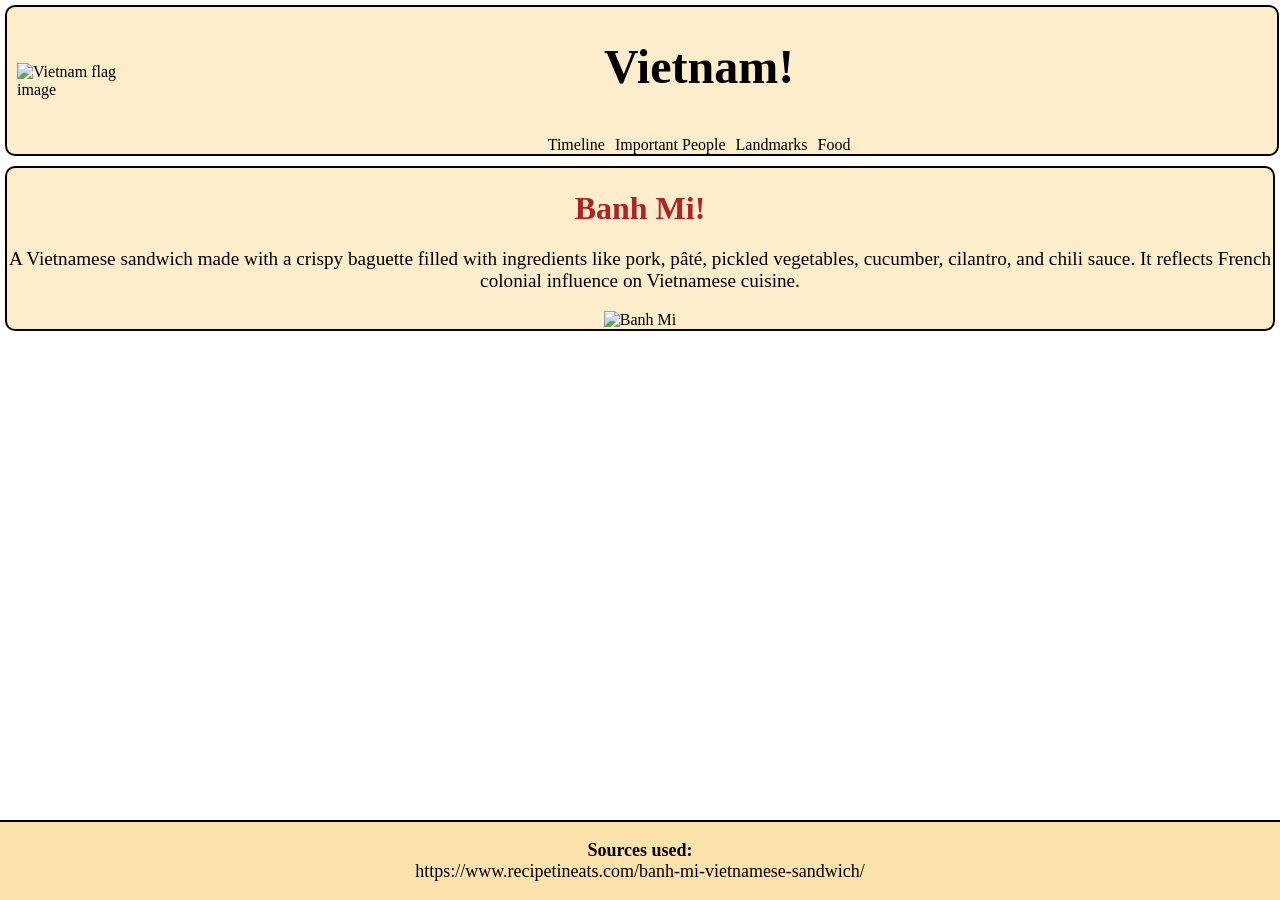
==== banhMi.html @ fefd3bcd "Merge pull request #3 from JacksonBrink60/dev Added new info and footers." ====
<!DOCTYPE html>
<html lang="en">
<head>
    <meta charset="UTF-8">
    <meta name="viewport" content="width=device-width, initial-scale=1.0">
    <title>Banh Mi</title>
    <link rel="stylesheet" href="styles.css">
</head>
<body>
    <div class="content-all">
        <div class="nav-bar">
        <img
          src="https://cdn.britannica.com/41/4041-050-BB4577F8/Flag-Vietnam.jpg"
          alt="Vietnam flag image"
        />
        <div class="nav-content">
          <div class="nav-header">
            <h1 style="font-size: 3em"><a href="index.html">Vietnam!</a></h1>
          </div>
          <div class="nav-selection">
            <div class="dropdown"><a href="/timeline.html">Timeline</a></div>
            <!--Only a dropdown class so that it doesn't look wonky. This will be where the timeline will be so a dropdown is not necessary-->
            <div class="dropdown">
              Important People
              <div class="dropdown-content">
                <ul>
                  <li><a href="/HoChiMinh.html">Ho Chi Minh</a></li>
                  <li><a href="/TrungSIsters.html">The Trung Sisters</a></li>
                  <li><a href="/TranHungDao.html">Tran Hung Dao</a></li>
                  <li><a href="#">Person of interest</a></li>
                </ul>
              </div>
            </div>
            <div class="dropdown">
              Landmarks
              <div class="dropdown-content">
                <ul>
                  <li><a href="/imperialCitadel.html">Imperial Citadel of Thang Long</a></li>
                  <li><a href="/cuChi.html">Cu Chi Tunnels</a></li>
                  <li><a href="/huImperial.html">Hue Imperial Citadel</a></li>
                  <li><a href="/mySon.html">My Son Sanctuary</a></li>
                </ul>
              </div>
            </div>
            <div class="dropdown">
              Food
              <div class="dropdown-content">
                <ul>
                  <li><a href="/pho.html">Pho</a></li>
                  <li><a href="/banhMi.html">Banh Mi</a></li>
                  <li><a href="/bunCha.html">Bun Cha</a></li>
                </ul>
              </div>
            </div>
          </div>
        </div>
      </div>
      <main>
        <div class="container">
            <h1>Banh Mi!</h1>
            <div class="picture-container">
                <p style="font-size: larger;">
                    A Vietnamese sandwich made with a crispy baguette filled with ingredients like pork, pâté, pickled vegetables, cucumber, cilantro, and chili sauce. It reflects French colonial influence on Vietnamese cuisine.
                </p>
                <img src="https://www.allrecipes.com/thmb/HTJHVC_LYKmXaMF54dhe2gZQkNI=/1500x0/filters:no_upscale():max_bytes(150000):strip_icc()/roasted-pork-banh-mi-vietnamese-sandwitch-ddmfs-3X4-0332-cfb4d2e149e7476ab2a2b4030c543f1b.jpg" alt="Banh Mi">
            </div>
        </div>
      </main>
      <div><br><br><br><br></div>
    </div>
    <footer>
        <p><strong>Sources used: </strong><br><a href="https://www.recipetineats.com/banh-mi-vietnamese-sandwich/" target="_blank">https://www.recipetineats.com/banh-mi-vietnamese-sandwich/</a></p>
    </footer>
</body>
</html>
---- styles.css ----
a {
  color: black;
  text-decoration: none;
}

a:visited {
  color: black;
}

h1 {
  color: #b22222;
}

p {
  font-size: large;
}

.dropdown:hover .dropdown-content {
  display: block;
}

.dropdown-content {
  display: none;
  position: absolute;
  border: 2px solid black;
  background-color: white;
  z-index: 99;
  width: max-content;
}

.dropdown-content ul li:hover {
  background-color: rgb(192, 192, 192);
}

.dropdown-content ul {
  list-style-type: none;
  margin: 0;
  padding: 0;
}

.dropdown {
  position: relative;
  margin-top: 10px;
}

.nav-selection {
  display: flex;
  align-items: center;
  margin-left: 5px;
  margin-right: 5px;
}

.nav-selection div {
  margin-left: 5px;
  margin-right: 5px;
}

.nav-bar {
  width: 100%;
  border: 2px solid black;
  border-radius: 10px;
  display: flex;
  align-items: center;
  justify-content: flex-start;
  background-color: #fde3ab9f;
}

.nav-content {
  display: flex;
  flex-direction: column;
  justify-content: center;
  align-items: center;
}

.nav-bar img {
  max-width: 10%;
  height: auto;
  margin-right: 31%;
  margin-left: 10px;
}

main {
  margin-left: auto;
  margin-right: auto;
  margin-top: 10px;
  margin-bottom: 10px;
  border: 2px solid black;
  border-radius: 10px;
  background-color: #fde3ab9f;
}

.container {
  text-align: center;
}

.pic-container {
  display: flex;
}

.pic-container img {
  width: 20%;
  border-radius: 2px;
  margin: 10px;
  margin-right: 0;
}

.timeline-header {
  text-align: center;
  padding: 50px 20px;
  background: #b22222;
  color: white;
}

.timeline-header h1 {
  font-size: 3rem;
  margin-bottom: 10px;
}

.timeline {
  position: relative;
  max-width: 1200px;
  margin: 50px auto;
  padding: 20px 0;
}

/* Vertical Line */
.timeline::after {
  content: "";
  position: absolute;
  width: 6px;
  background: #b22222;
  top: 0;
  bottom: 0;
  left: 50%;
  margin-left: -3px;
  border-radius: 5px;
}

.container-timeline {
  position: relative;
  width: 50%;
  padding: 20px 40px;
}

.container-timeline.left {
  left: -76px;
}

.container-timeline.right {
  left: 50%;
}

/* Timeline dots */
.container-timeline::after {
  content: "";
  position: absolute;
  width: 22px;
  height: 22px;
  right: -11px;
  background: white;
  border: 4px solid #b22222;
  top: 40px;
  border-radius: 50%;
  z-index: 10;
}

.container-timeline.right::after {
  left: -15px;
}

.content {
  background: white;
  padding: 20px;
  border-radius: 12px;
  box-shadow: 0 4px 12px rgba(0, 0, 0, 0.15);
}

.content h2 {
  color: #b22222;
  margin-bottom: 10px;
}

.content img {
  width: 100%;
  border-radius: 10px;
  margin-bottom: 15px;
  object-fit: cover;
}

/* Mobile */
@media screen and (max-width: 768px) {
  .container {
    width: 100%;
    padding-left: 70px;
    padding-right: 20px;
  }

  .container-timeline.left div.content {
    width: 70%;
    margin-left: 20%;
  }

  .container-timeline.right div.content {
    width: 70%;
    margin-right: 20%;
  }

  .container.right {
    left: 0;
  }

  .container.left::after,
  .container.right::after {
    left: 19px;
  }
}

footer{
  text-align: center;
  background-color: #fde3ab;
  border-top: 2px solid black;
  bottom: 0;
  position: fixed;
  width: 100%;
  z-index: 98;
}

body{
  margin: 0;
}

.content-all{
  padding: 5px;
}
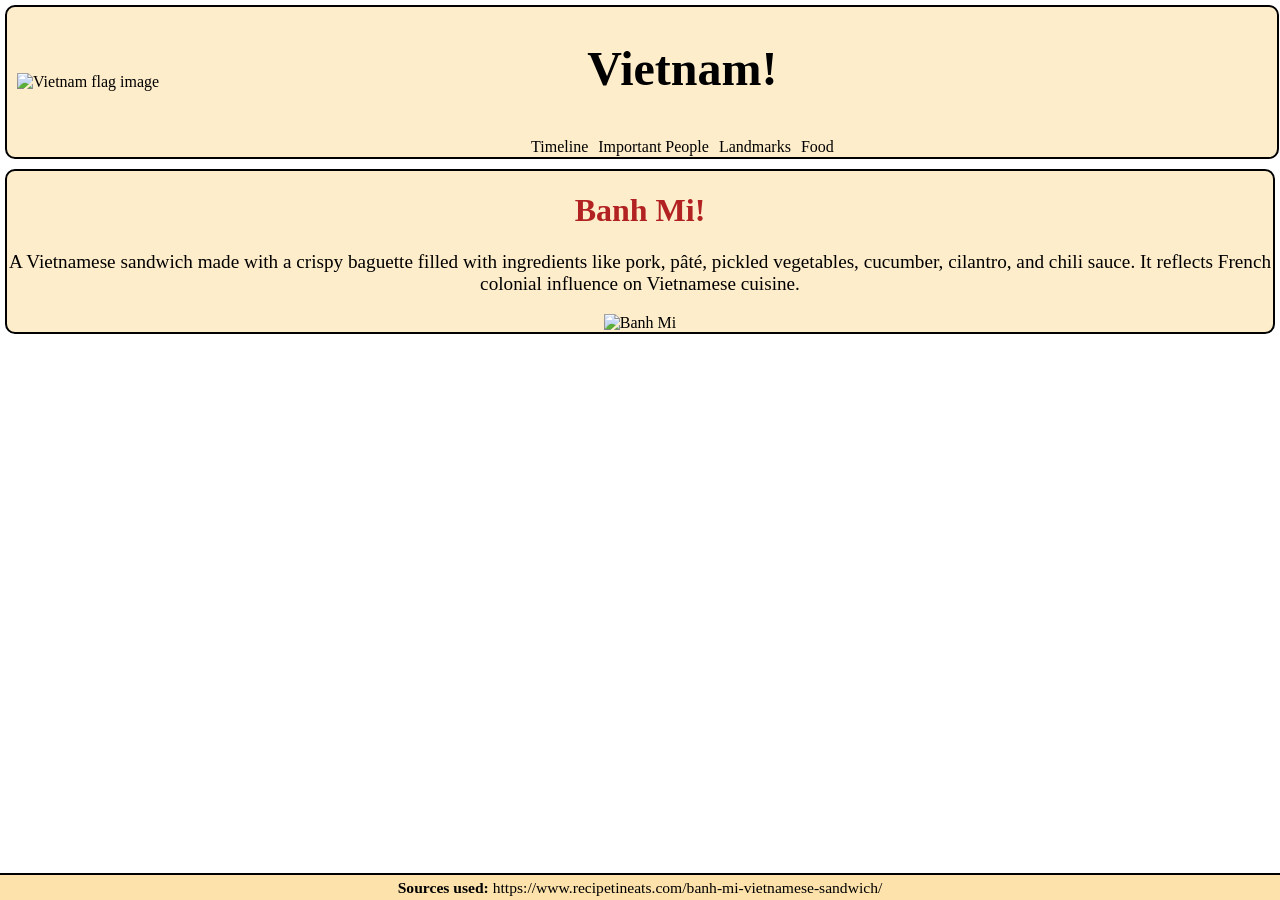
==== commit 29a70900: "footer work" ====
--- a/banhMi.html
+++ b/banhMi.html
@@ -69,7 +69,7 @@
       <div><br><br><br><br></div>
     </div>
     <footer>
-        <p><strong>Sources used: </strong><br><a href="https://www.recipetineats.com/banh-mi-vietnamese-sandwich/" target="_blank">https://www.recipetineats.com/banh-mi-vietnamese-sandwich/</a></p>
+        <p><strong>Sources used: </strong><a href="https://www.recipetineats.com/banh-mi-vietnamese-sandwich/" target="_blank">https://www.recipetineats.com/banh-mi-vietnamese-sandwich/</a></p>
     </footer>
 </body>
 </html>
--- a/styles.css
+++ b/styles.css
@@ -12,7 +12,7 @@
 }
 
 p {
-  font-size: large;
+  font-size: 1.2em;
 }
 
 .dropdown:hover .dropdown-content {
@@ -57,6 +57,7 @@
 
 .nav-bar {
   width: 100%;
+  height: 150px;
   border: 2px solid black;
   border-radius: 10px;
   display: flex;
@@ -73,10 +74,11 @@
 }
 
 .nav-bar img {
-  max-width: 10%;
+  max-height: 130px;
+  margin: 10px;
+  width: auto;
   height: auto;
-  margin-right: 31%;
-  margin-left: 10px;
+  margin-right: 28.5%;
 }
 
 main {
@@ -99,7 +101,7 @@
 
 .pic-container img {
   width: 20%;
-  border-radius: 2px;
+  border-radius: 10px;
   margin: 10px;
   margin-right: 0;
 }
@@ -215,7 +217,8 @@
   }
 }
 
-footer{
+footer {
+  font-size: small;
   text-align: center;
   background-color: #fde3ab;
   border-top: 2px solid black;
@@ -223,12 +226,16 @@
   position: fixed;
   width: 100%;
   z-index: 98;
-}
-
-body{
+  height: 25px;
+  display: flex;
+  align-items: center;
+  justify-content: center;
+}
+
+body {
   margin: 0;
 }
 
-.content-all{
+.content-all {
   padding: 5px;
-}+}
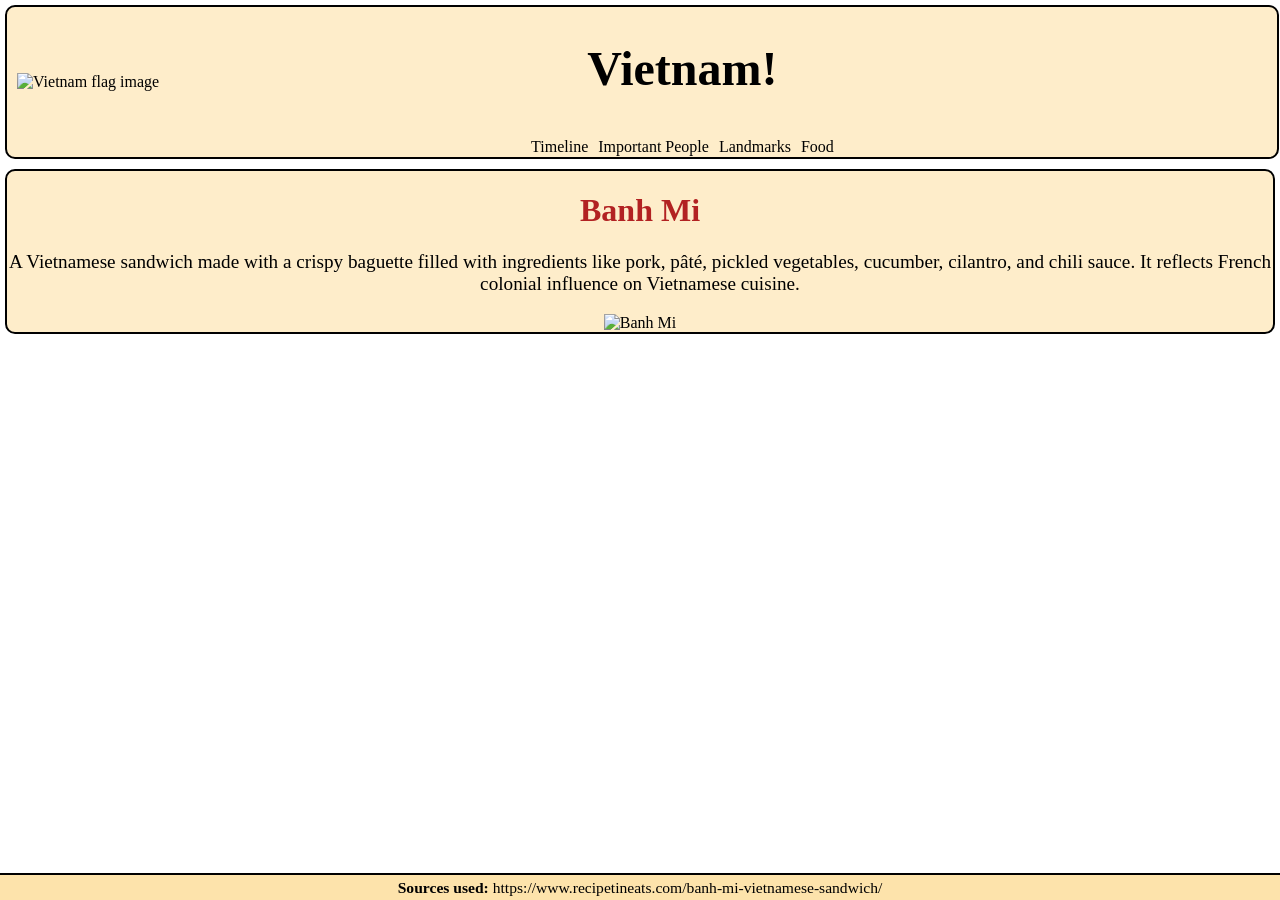
==== commit 417893dc: "added more to the home page" ====
--- a/banhMi.html
+++ b/banhMi.html
@@ -57,7 +57,7 @@
       </div>
       <main>
         <div class="container">
-            <h1>Banh Mi!</h1>
+            <h1>Banh Mi</h1>
             <div class="picture-container">
                 <p style="font-size: larger;">
                     A Vietnamese sandwich made with a crispy baguette filled with ingredients like pork, pâté, pickled vegetables, cucumber, cilantro, and chili sauce. It reflects French colonial influence on Vietnamese cuisine.
--- a/styles.css
+++ b/styles.css
@@ -11,9 +11,16 @@
   color: #b22222;
 }
 
+h2 {
+  color: #b22222;
+  font-size: 1.7em;
+}
+
 p {
   font-size: 1.2em;
 }
+
+
 
 .dropdown:hover .dropdown-content {
   display: block;
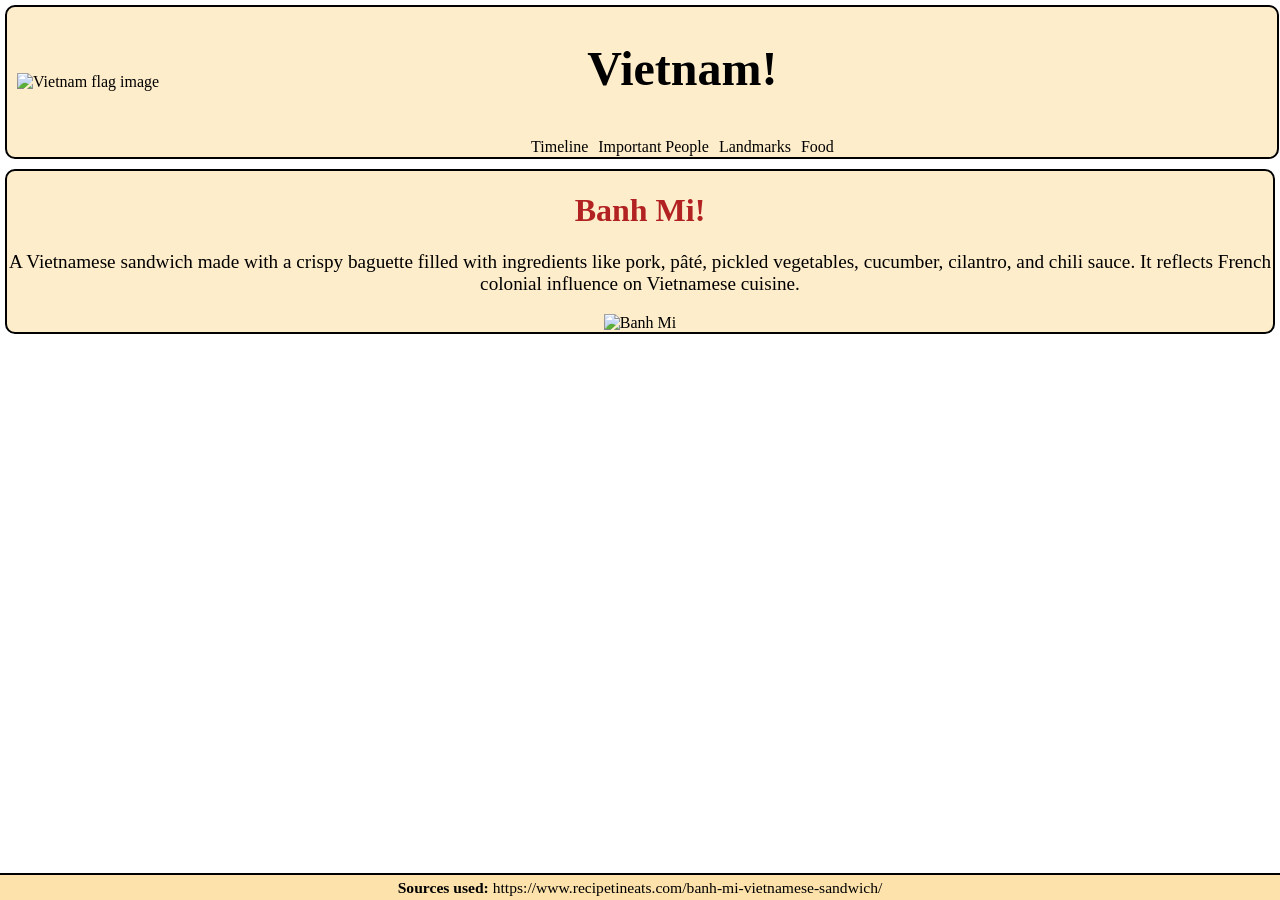
==== commit d81a2843: "Merge pull request #4 from JacksonBrink60/dev Dev" ====
--- a/banhMi.html
+++ b/banhMi.html
@@ -57,7 +57,7 @@
       </div>
       <main>
         <div class="container">
-            <h1>Banh Mi</h1>
+            <h1>Banh Mi!</h1>
             <div class="picture-container">
                 <p style="font-size: larger;">
                     A Vietnamese sandwich made with a crispy baguette filled with ingredients like pork, pâté, pickled vegetables, cucumber, cilantro, and chili sauce. It reflects French colonial influence on Vietnamese cuisine.
@@ -68,7 +68,7 @@
       </main>
       <div><br><br><br><br></div>
     </div>
-    <footer>
+    <footer class="small">
         <p><strong>Sources used: </strong><a href="https://www.recipetineats.com/banh-mi-vietnamese-sandwich/" target="_blank">https://www.recipetineats.com/banh-mi-vietnamese-sandwich/</a></p>
     </footer>
 </body>
--- a/styles.css
+++ b/styles.css
@@ -11,16 +11,9 @@
   color: #b22222;
 }
 
-h2 {
-  color: #b22222;
-  font-size: 1.7em;
-}
-
 p {
   font-size: 1.2em;
 }
-
-
 
 .dropdown:hover .dropdown-content {
   display: block;
@@ -233,10 +226,17 @@
   position: fixed;
   width: 100%;
   z-index: 98;
+}
+
+footer.small{
   height: 25px;
   display: flex;
   align-items: center;
   justify-content: center;
+}
+
+footer ul{
+  list-style-type: none;
 }
 
 body {
